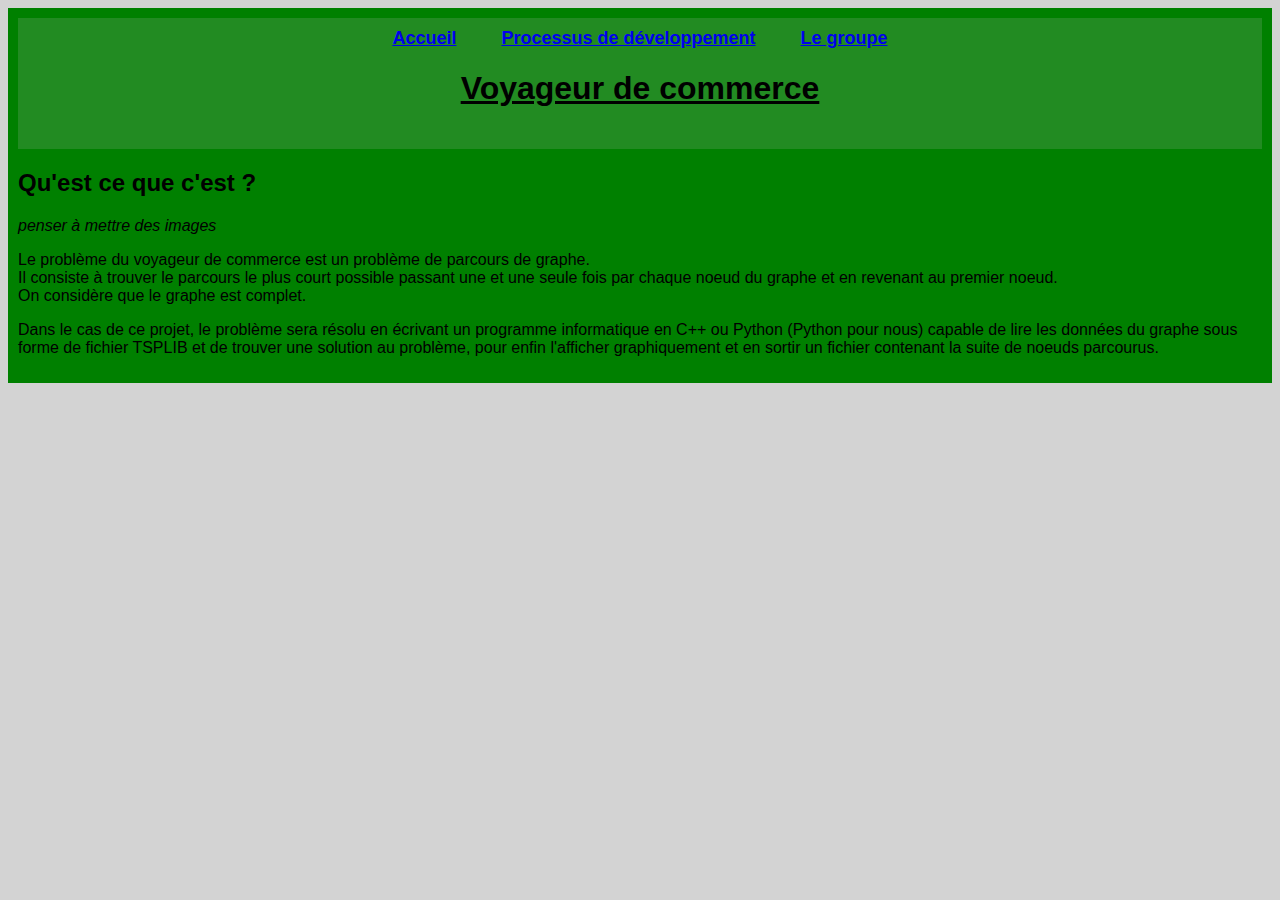
==== site/index.html @ 461889ff "mise en page" ====
<!DOCTYPE html>
<html>
    <head>
        <title>Voyageur de commerce</title>
        <link rel="stylesheet" href="styles/indexstyle.css">
        <meta charset="UTF-8">
    </head>
    <header>
        <h3 class="liens">
            <a href="index.html">Accueil</a>
            <a href="developpement.html"> Processus de développement</a> 
            <a href="groupe.html">Le groupe</a>
        </h3>
        <h1 id="titre">Voyageur de commerce</h1>
    </header>
    <body>
        <h2>Qu'est ce que c'est ?</h2>
        <p style="font-style: italic;">penser à mettre des images</p>
        <p>
        Le problème du voyageur de commerce est un problème de parcours de graphe. <br>
        Il consiste à trouver le parcours le plus court possible passant une et une seule fois par chaque noeud du graphe et
        en revenant au premier noeud. <br>
        On considère que le graphe est complet.
        </p>
        <p>
        Dans le cas de ce projet, le problème sera résolu en écrivant un programme informatique en C++ ou Python (Python pour
        nous) capable de lire les données du graphe sous forme de fichier TSPLIB et de trouver une solution au problème, pour
        enfin l'afficher graphiquement et en sortir un fichier contenant la suite de noeuds parcourus.
        </p>




    </body>
</html>
---- site/styles/indexstyle.css ----
html {
    background-color: lightgrey;
    font-family: 'Trebuchet MS', 'Lucida Sans Unicode', 'Lucida Grande', 'Lucida Sans', Arial, sans-serif;
}

header {
    background-color: forestgreen;
    text-align: center;
    padding-bottom: 20px;
    padding-top: 10px;
}

.liens {
    text-align: center;
    font-size: large;
    display: inline;
}

.liens a {
    padding: 20px;
}

#titre {
    font-size: xx-large;
    text-align: center;
    font-weight: bold;
    text-decoration: underline;
}

body {
    background-color: green;
    padding: 10px;
}
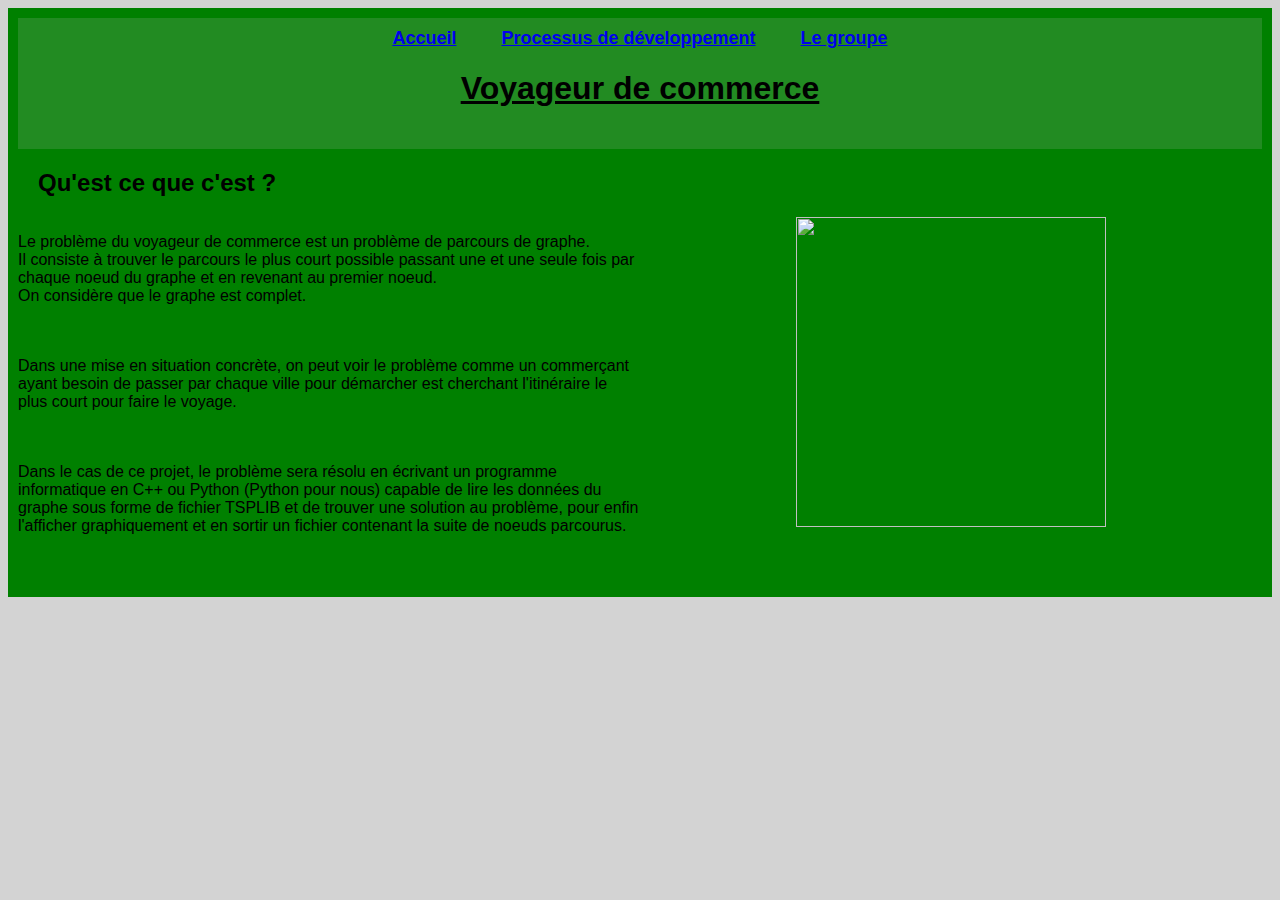
==== commit 5bf170bf: "commu" ====
--- a/site/index.html
+++ b/site/index.html
@@ -15,18 +15,32 @@
     </header>
     <body>
         <h2>Qu'est ce que c'est ?</h2>
-        <p style="font-style: italic;">penser à mettre des images</p>
-        <p>
-        Le problème du voyageur de commerce est un problème de parcours de graphe. <br>
-        Il consiste à trouver le parcours le plus court possible passant une et une seule fois par chaque noeud du graphe et
-        en revenant au premier noeud. <br>
-        On considère que le graphe est complet.
-        </p>
-        <p>
-        Dans le cas de ce projet, le problème sera résolu en écrivant un programme informatique en C++ ou Python (Python pour
-        nous) capable de lire les données du graphe sous forme de fichier TSPLIB et de trouver une solution au problème, pour
-        enfin l'afficher graphiquement et en sortir un fichier contenant la suite de noeuds parcourus.
-        </p>
+        <div class="bloc">
+            <div class="sousbloc">
+                <p>
+                    Le problème du voyageur de commerce est un problème de parcours de graphe. <br>
+                    Il consiste à trouver le parcours le plus court possible passant une et une seule fois par chaque noeud du graphe et
+                    en revenant au premier noeud. <br>
+                    On considère que le graphe est complet.
+                    <br><br><br>
+                </p>
+                <p>
+                    Dans une mise en situation concrète, on peut voir le problème comme un commerçant ayant besoin de passer par chaque
+                    ville pour démarcher est cherchant l'itinéraire le plus court pour faire le voyage.
+                    <br><br><br>
+                </p>
+                <p>
+                    Dans le cas de ce projet, le problème sera résolu en écrivant un programme informatique en C++ ou Python (Python pour
+                    nous) capable de lire les données du graphe sous forme de fichier TSPLIB et de trouver une solution au problème, pour
+                    enfin l'afficher graphiquement et en sortir un fichier contenant la suite de noeuds parcourus.
+                    <br><br><br>
+                </p>
+            </div>
+            <div class="sousbloc">
+                <img src="https://www.researchgate.net/profile/Xavier-Olive/publication/237592374/figure/fig2/AS:669413166575628@1536611944634/Probleme-du-voyageur-de-commerce-94-prefectures-francaises-a-1-b-5-10.ppm" 
+                width="310" height="310">
+            </div>
+        </div>
 
 
 
--- a/site/styles/indexstyle.css
+++ b/site/styles/indexstyle.css
@@ -30,4 +30,26 @@
 body {
     background-color: green;
     padding: 10px;
+}
+
+h2 {
+    padding-left: 20px;
+}
+
+.bloc::after {
+    content: "";
+    clear: both;
+    display: table;
+}
+
+.sousbloc {
+    float: left;
+    width: 50%;
+    padding: 0px;
+}
+
+.sousbloc img {
+    display: block;
+    margin-left: auto;
+    margin-right: auto;
 }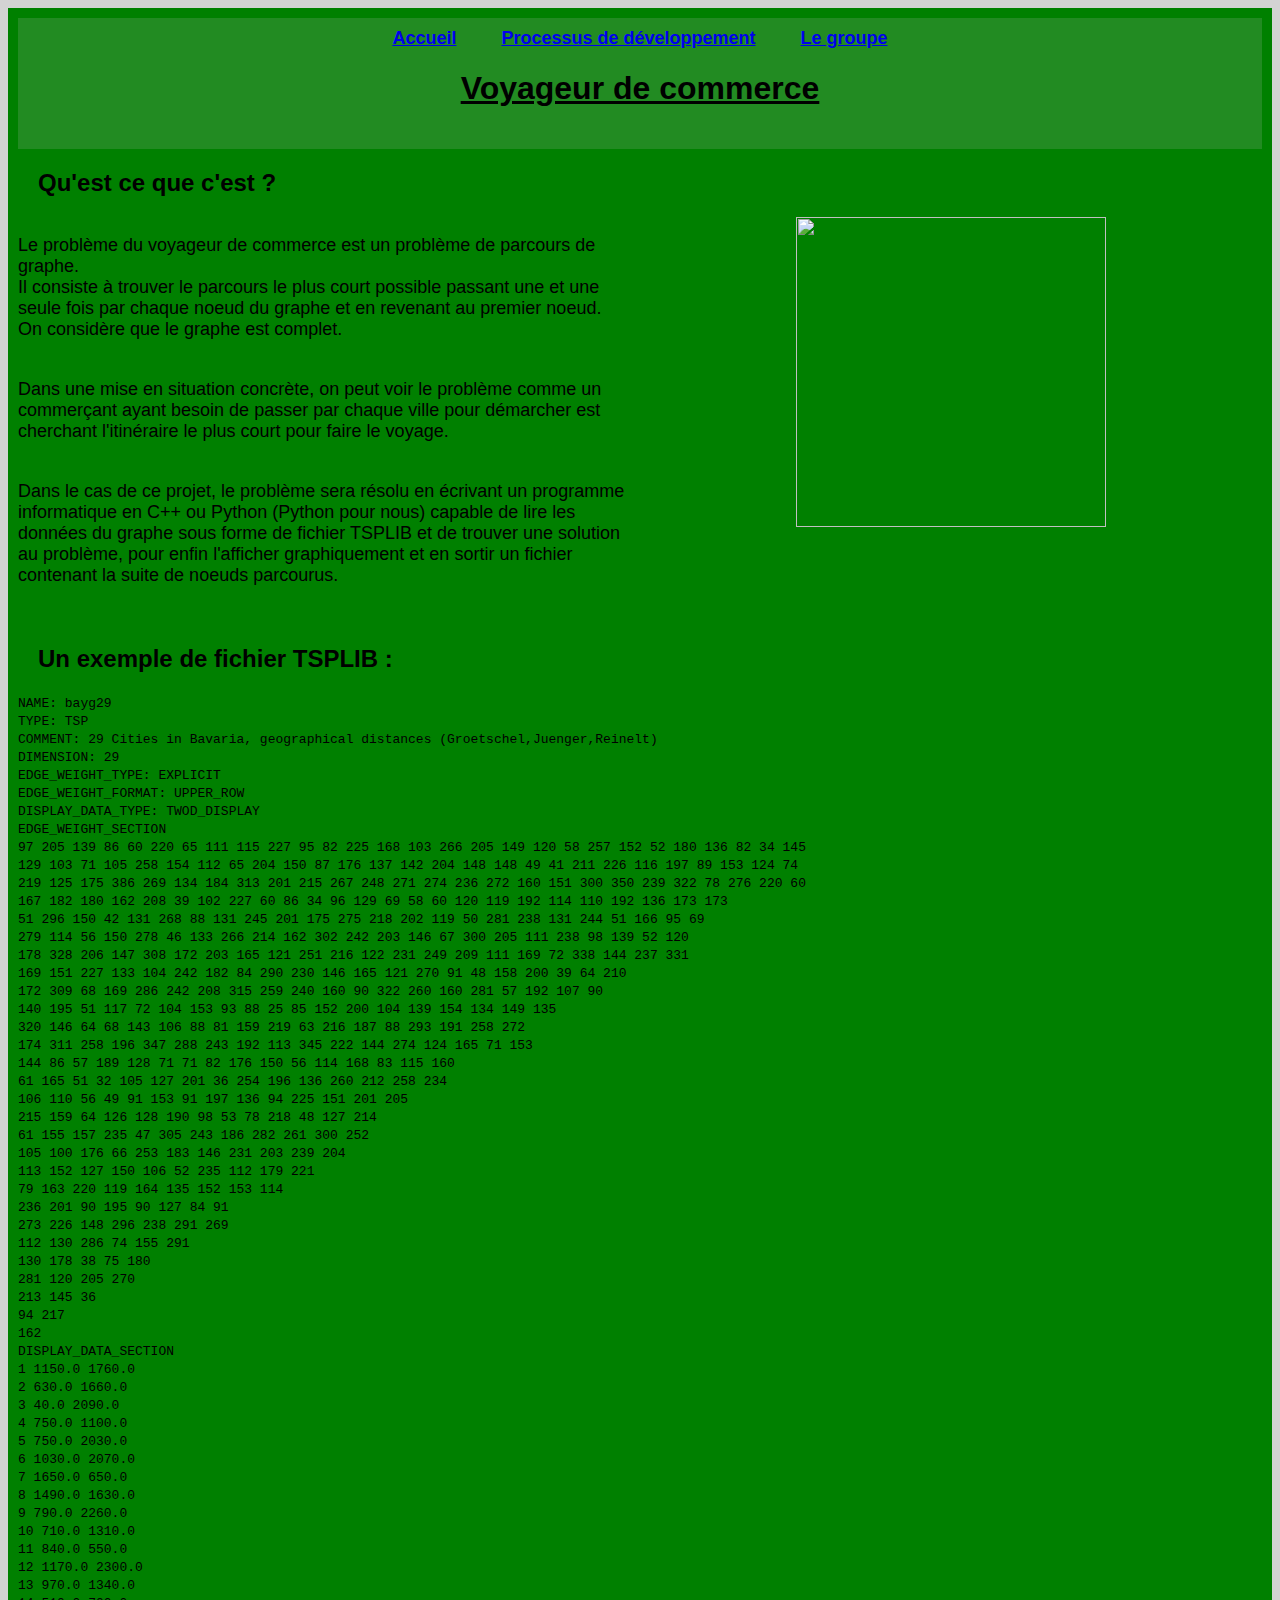
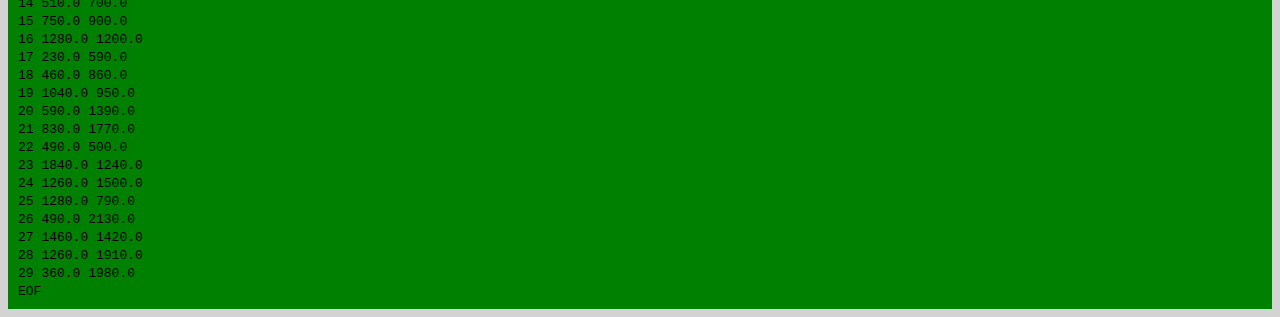
==== commit c5ad4f4f: "commit" ====
--- a/site/index.html
+++ b/site/index.html
@@ -22,18 +22,18 @@
                     Il consiste à trouver le parcours le plus court possible passant une et une seule fois par chaque noeud du graphe et
                     en revenant au premier noeud. <br>
                     On considère que le graphe est complet.
-                    <br><br><br>
+                    <br><br>
                 </p>
                 <p>
                     Dans une mise en situation concrète, on peut voir le problème comme un commerçant ayant besoin de passer par chaque
                     ville pour démarcher est cherchant l'itinéraire le plus court pour faire le voyage.
-                    <br><br><br>
+                    <br><br>
                 </p>
                 <p>
                     Dans le cas de ce projet, le problème sera résolu en écrivant un programme informatique en C++ ou Python (Python pour
                     nous) capable de lire les données du graphe sous forme de fichier TSPLIB et de trouver une solution au problème, pour
                     enfin l'afficher graphiquement et en sortir un fichier contenant la suite de noeuds parcourus.
-                    <br><br><br>
+                    <br><br>
                 </p>
             </div>
             <div class="sousbloc">
@@ -42,7 +42,76 @@
             </div>
         </div>
 
-
+        <h2>Un exemple de fichier TSPLIB :</h2>
+        <code>
+            NAME: bayg29<br>
+            TYPE: TSP<br>
+            COMMENT: 29 Cities in Bavaria, geographical distances (Groetschel,Juenger,Reinelt)<br>
+            DIMENSION: 29<br>
+            EDGE_WEIGHT_TYPE: EXPLICIT<br>
+            EDGE_WEIGHT_FORMAT: UPPER_ROW<br>
+            DISPLAY_DATA_TYPE: TWOD_DISPLAY<br>
+            EDGE_WEIGHT_SECTION<br>
+            97 205 139  86  60 220  65 111 115 227  95  82 225 168 103 266 205 149 120  58 257 152  52 180 136  82  34 145<br>
+            129 103  71 105 258 154 112  65 204 150  87 176 137 142 204 148 148  49  41 211 226 116 197  89 153 124  74<br>
+            219 125 175 386 269 134 184 313 201 215 267 248 271 274 236 272 160 151 300 350 239 322  78 276 220  60<br>
+            167 182 180 162 208  39 102 227  60  86  34  96 129  69  58  60 120 119 192 114 110 192 136 173 173<br>
+            51 296 150  42 131 268  88 131 245 201 175 275 218 202 119  50 281 238 131 244  51 166  95  69<br>
+            279 114  56 150 278  46 133 266 214 162 302 242 203 146  67 300 205 111 238  98 139  52 120<br>
+            178 328 206 147 308 172 203 165 121 251 216 122 231 249 209 111 169  72 338 144 237 331<br>
+            169 151 227 133 104 242 182  84 290 230 146 165 121 270  91  48 158 200  39  64 210<br>
+            172 309  68 169 286 242 208 315 259 240 160  90 322 260 160 281  57 192 107  90<br>
+            140 195  51 117  72 104 153  93  88  25  85 152 200 104 139 154 134 149 135<br>
+            320 146  64  68 143 106  88  81 159 219  63 216 187  88 293 191 258 272<br>
+            174 311 258 196 347 288 243 192 113 345 222 144 274 124 165  71 153<br>
+            144  86  57 189 128  71  71  82 176 150  56 114 168  83 115 160<br>
+            61 165  51  32 105 127 201  36 254 196 136 260 212 258 234<br>
+            106 110  56  49  91 153  91 197 136  94 225 151 201 205<br>
+            215 159  64 126 128 190  98  53  78 218  48 127 214<br>
+            61 155 157 235  47 305 243 186 282 261 300 252<br>
+            105 100 176  66 253 183 146 231 203 239 204<br>
+            113 152 127 150 106  52 235 112 179 221<br>
+            79 163 220 119 164 135 152 153 114<br>
+            236 201  90 195  90 127  84  91<br>
+            273 226 148 296 238 291 269<br>
+            112 130 286  74 155 291<br>
+            130 178  38  75 180<br>
+            281 120 205 270<br>
+            213 145  36<br>
+            94 217<br>
+            162<br>
+            DISPLAY_DATA_SECTION<br>
+            1    1150.0  1760.0<br>
+            2     630.0  1660.0<br>
+            3      40.0  2090.0<br>
+            4     750.0  1100.0<br>
+            5     750.0  2030.0<br>
+            6    1030.0  2070.0<br>
+            7    1650.0   650.0<br>
+            8    1490.0  1630.0<br>
+            9     790.0  2260.0<br>
+            10     710.0  1310.0<br>
+            11     840.0   550.0<br>
+            12    1170.0  2300.0<br>
+            13     970.0  1340.0<br>
+            14     510.0   700.0<br>
+            15     750.0   900.0<br>
+            16    1280.0  1200.0<br>
+            17     230.0   590.0<br>
+            18     460.0   860.0<br>
+            19    1040.0   950.0<br>
+            20     590.0  1390.0<br>
+            21     830.0  1770.0<br>
+            22     490.0   500.0<br>
+            23    1840.0  1240.0<br>
+            24    1260.0  1500.0<br>
+            25    1280.0   790.0<br>
+            26     490.0  2130.0<br>
+            27    1460.0  1420.0<br>
+            28    1260.0  1910.0<br>
+            29     360.0  1980.0<br>
+            EOF<br>
+        </code>
 
 
     </body>
--- a/site/styles/indexstyle.css
+++ b/site/styles/indexstyle.css
@@ -1,6 +1,10 @@
 html {
     background-color: lightgrey;
     font-family: 'Trebuchet MS', 'Lucida Sans Unicode', 'Lucida Grande', 'Lucida Sans', Arial, sans-serif;
+}
+
+p {
+    font-size: large;
 }
 
 header {
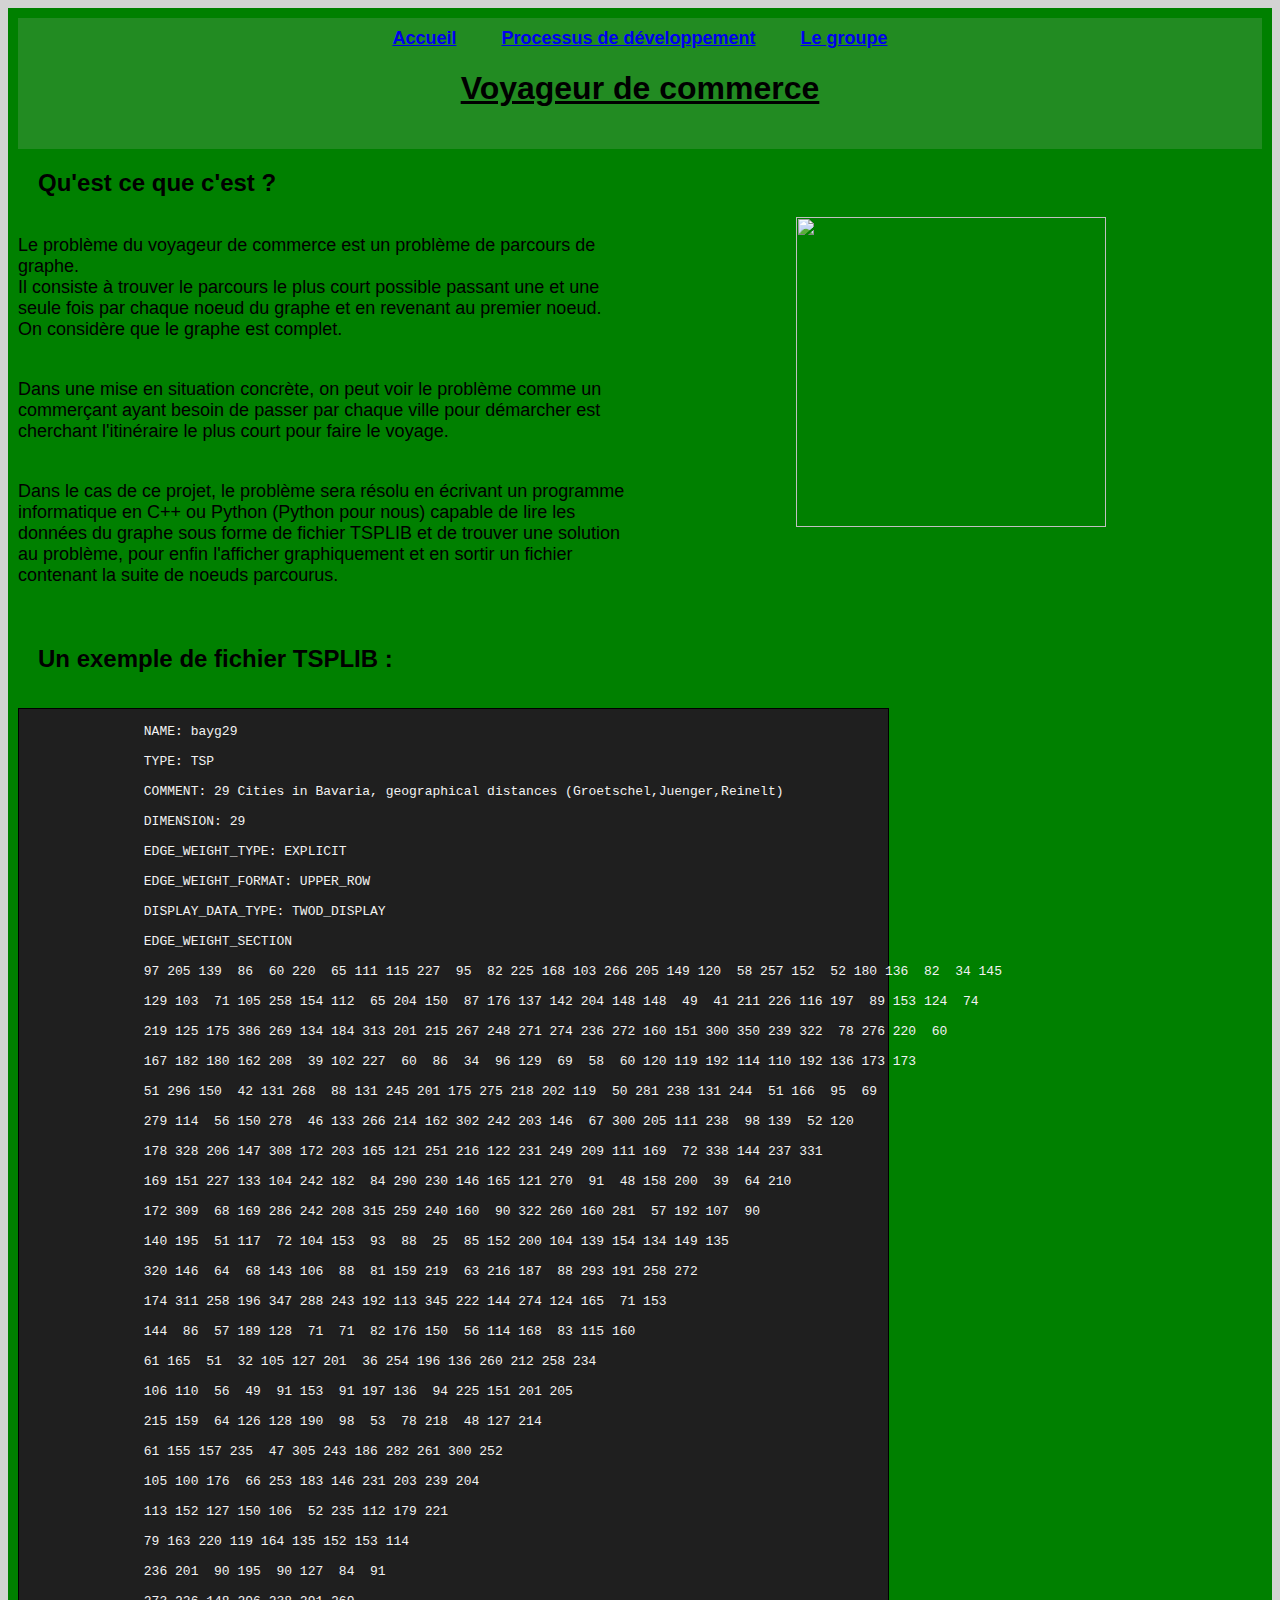
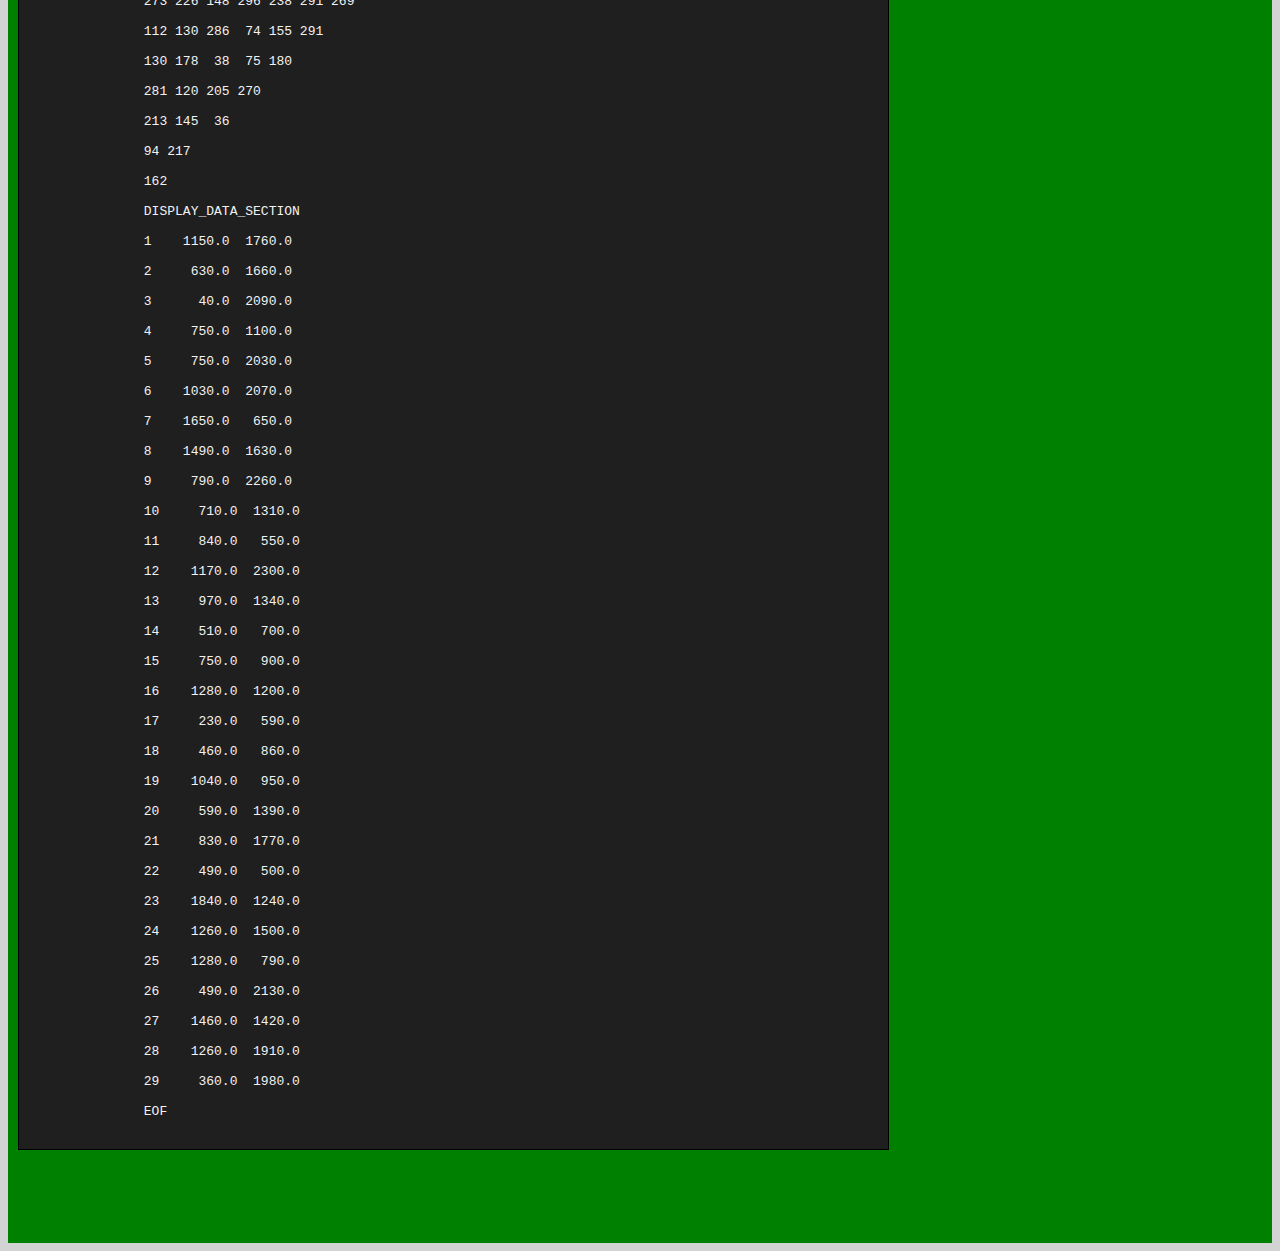
==== commit fa14f341: "styling" ====
--- a/site/index.html
+++ b/site/index.html
@@ -1,19 +1,20 @@
 <!DOCTYPE html>
-<html>
+<html lang="fr">
     <head>
         <title>Voyageur de commerce</title>
         <link rel="stylesheet" href="styles/indexstyle.css">
         <meta charset="UTF-8">
     </head>
-    <header>
-        <h3 class="liens">
-            <a href="index.html">Accueil</a>
-            <a href="developpement.html"> Processus de développement</a> 
-            <a href="groupe.html">Le groupe</a>
-        </h3>
-        <h1 id="titre">Voyageur de commerce</h1>
-    </header>
+
     <body>
+        <header>
+            <h3 class="liens">
+                <a href="index.html">Accueil</a>
+                <a href="developpement.html"> Processus de développement</a> 
+                <a href="groupe.html">Le groupe</a>
+            </h3>
+            <h1 id="titre">Voyageur de commerce</h1>
+        </header>
         <h2>Qu'est ce que c'est ?</h2>
         <div class="bloc">
             <div class="sousbloc">
@@ -43,76 +44,77 @@
         </div>
 
         <h2>Un exemple de fichier TSPLIB :</h2>
-        <code>
-            NAME: bayg29<br>
-            TYPE: TSP<br>
-            COMMENT: 29 Cities in Bavaria, geographical distances (Groetschel,Juenger,Reinelt)<br>
-            DIMENSION: 29<br>
-            EDGE_WEIGHT_TYPE: EXPLICIT<br>
-            EDGE_WEIGHT_FORMAT: UPPER_ROW<br>
-            DISPLAY_DATA_TYPE: TWOD_DISPLAY<br>
-            EDGE_WEIGHT_SECTION<br>
-            97 205 139  86  60 220  65 111 115 227  95  82 225 168 103 266 205 149 120  58 257 152  52 180 136  82  34 145<br>
-            129 103  71 105 258 154 112  65 204 150  87 176 137 142 204 148 148  49  41 211 226 116 197  89 153 124  74<br>
-            219 125 175 386 269 134 184 313 201 215 267 248 271 274 236 272 160 151 300 350 239 322  78 276 220  60<br>
-            167 182 180 162 208  39 102 227  60  86  34  96 129  69  58  60 120 119 192 114 110 192 136 173 173<br>
-            51 296 150  42 131 268  88 131 245 201 175 275 218 202 119  50 281 238 131 244  51 166  95  69<br>
-            279 114  56 150 278  46 133 266 214 162 302 242 203 146  67 300 205 111 238  98 139  52 120<br>
-            178 328 206 147 308 172 203 165 121 251 216 122 231 249 209 111 169  72 338 144 237 331<br>
-            169 151 227 133 104 242 182  84 290 230 146 165 121 270  91  48 158 200  39  64 210<br>
-            172 309  68 169 286 242 208 315 259 240 160  90 322 260 160 281  57 192 107  90<br>
-            140 195  51 117  72 104 153  93  88  25  85 152 200 104 139 154 134 149 135<br>
-            320 146  64  68 143 106  88  81 159 219  63 216 187  88 293 191 258 272<br>
-            174 311 258 196 347 288 243 192 113 345 222 144 274 124 165  71 153<br>
-            144  86  57 189 128  71  71  82 176 150  56 114 168  83 115 160<br>
-            61 165  51  32 105 127 201  36 254 196 136 260 212 258 234<br>
-            106 110  56  49  91 153  91 197 136  94 225 151 201 205<br>
-            215 159  64 126 128 190  98  53  78 218  48 127 214<br>
-            61 155 157 235  47 305 243 186 282 261 300 252<br>
-            105 100 176  66 253 183 146 231 203 239 204<br>
-            113 152 127 150 106  52 235 112 179 221<br>
-            79 163 220 119 164 135 152 153 114<br>
-            236 201  90 195  90 127  84  91<br>
-            273 226 148 296 238 291 269<br>
-            112 130 286  74 155 291<br>
-            130 178  38  75 180<br>
-            281 120 205 270<br>
-            213 145  36<br>
-            94 217<br>
-            162<br>
-            DISPLAY_DATA_SECTION<br>
-            1    1150.0  1760.0<br>
-            2     630.0  1660.0<br>
-            3      40.0  2090.0<br>
-            4     750.0  1100.0<br>
-            5     750.0  2030.0<br>
-            6    1030.0  2070.0<br>
-            7    1650.0   650.0<br>
-            8    1490.0  1630.0<br>
-            9     790.0  2260.0<br>
-            10     710.0  1310.0<br>
-            11     840.0   550.0<br>
-            12    1170.0  2300.0<br>
-            13     970.0  1340.0<br>
-            14     510.0   700.0<br>
-            15     750.0   900.0<br>
-            16    1280.0  1200.0<br>
-            17     230.0   590.0<br>
-            18     460.0   860.0<br>
-            19    1040.0   950.0<br>
-            20     590.0  1390.0<br>
-            21     830.0  1770.0<br>
-            22     490.0   500.0<br>
-            23    1840.0  1240.0<br>
-            24    1260.0  1500.0<br>
-            25    1280.0   790.0<br>
-            26     490.0  2130.0<br>
-            27    1460.0  1420.0<br>
-            28    1260.0  1910.0<br>
-            29     360.0  1980.0<br>
-            EOF<br>
-        </code>
-
+        <pre>
+            <code>
+                NAME: bayg29<br>
+                TYPE: TSP<br>
+                COMMENT: 29 Cities in Bavaria, geographical distances (Groetschel,Juenger,Reinelt)<br>
+                DIMENSION: 29<br>
+                EDGE_WEIGHT_TYPE: EXPLICIT<br>
+                EDGE_WEIGHT_FORMAT: UPPER_ROW<br>
+                DISPLAY_DATA_TYPE: TWOD_DISPLAY<br>
+                EDGE_WEIGHT_SECTION<br>
+                97 205 139  86  60 220  65 111 115 227  95  82 225 168 103 266 205 149 120  58 257 152  52 180 136  82  34 145<br>
+                129 103  71 105 258 154 112  65 204 150  87 176 137 142 204 148 148  49  41 211 226 116 197  89 153 124  74<br>
+                219 125 175 386 269 134 184 313 201 215 267 248 271 274 236 272 160 151 300 350 239 322  78 276 220  60<br>
+                167 182 180 162 208  39 102 227  60  86  34  96 129  69  58  60 120 119 192 114 110 192 136 173 173<br>
+                51 296 150  42 131 268  88 131 245 201 175 275 218 202 119  50 281 238 131 244  51 166  95  69<br>
+                279 114  56 150 278  46 133 266 214 162 302 242 203 146  67 300 205 111 238  98 139  52 120<br>
+                178 328 206 147 308 172 203 165 121 251 216 122 231 249 209 111 169  72 338 144 237 331<br>
+                169 151 227 133 104 242 182  84 290 230 146 165 121 270  91  48 158 200  39  64 210<br>
+                172 309  68 169 286 242 208 315 259 240 160  90 322 260 160 281  57 192 107  90<br>
+                140 195  51 117  72 104 153  93  88  25  85 152 200 104 139 154 134 149 135<br>
+                320 146  64  68 143 106  88  81 159 219  63 216 187  88 293 191 258 272<br>
+                174 311 258 196 347 288 243 192 113 345 222 144 274 124 165  71 153<br>
+                144  86  57 189 128  71  71  82 176 150  56 114 168  83 115 160<br>
+                61 165  51  32 105 127 201  36 254 196 136 260 212 258 234<br>
+                106 110  56  49  91 153  91 197 136  94 225 151 201 205<br>
+                215 159  64 126 128 190  98  53  78 218  48 127 214<br>
+                61 155 157 235  47 305 243 186 282 261 300 252<br>
+                105 100 176  66 253 183 146 231 203 239 204<br>
+                113 152 127 150 106  52 235 112 179 221<br>
+                79 163 220 119 164 135 152 153 114<br>
+                236 201  90 195  90 127  84  91<br>
+                273 226 148 296 238 291 269<br>
+                112 130 286  74 155 291<br>
+                130 178  38  75 180<br>
+                281 120 205 270<br>
+                213 145  36<br>
+                94 217<br>
+                162<br>
+                DISPLAY_DATA_SECTION<br>
+                1    1150.0  1760.0<br>
+                2     630.0  1660.0<br>
+                3      40.0  2090.0<br>
+                4     750.0  1100.0<br>
+                5     750.0  2030.0<br>
+                6    1030.0  2070.0<br>
+                7    1650.0   650.0<br>
+                8    1490.0  1630.0<br>
+                9     790.0  2260.0<br>
+                10     710.0  1310.0<br>
+                11     840.0   550.0<br>
+                12    1170.0  2300.0<br>
+                13     970.0  1340.0<br>
+                14     510.0   700.0<br>
+                15     750.0   900.0<br>
+                16    1280.0  1200.0<br>
+                17     230.0   590.0<br>
+                18     460.0   860.0<br>
+                19    1040.0   950.0<br>
+                20     590.0  1390.0<br>
+                21     830.0  1770.0<br>
+                22     490.0   500.0<br>
+                23    1840.0  1240.0<br>
+                24    1260.0  1500.0<br>
+                25    1280.0   790.0<br>
+                26     490.0  2130.0<br>
+                27    1460.0  1420.0<br>
+                28    1260.0  1910.0<br>
+                29     360.0  1980.0<br>
+                EOF<br>
+            </code>
+        </pre>
 
     </body>
 </html>--- a/site/styles/indexstyle.css
+++ b/site/styles/indexstyle.css
@@ -34,6 +34,7 @@
 body {
     background-color: green;
     padding: 10px;
+    padding-bottom: 50px;
 }
 
 h2 {
@@ -56,4 +57,14 @@
     display: block;
     margin-left: auto;
     margin-right: auto;
-}+}
+
+pre code {
+    background-color: #1f1f1f;
+    color: #f2f2f2;
+    border: 1px solid black;
+    display: block;
+    padding-right: 50px;
+    margin-right: 30%;
+  }
+
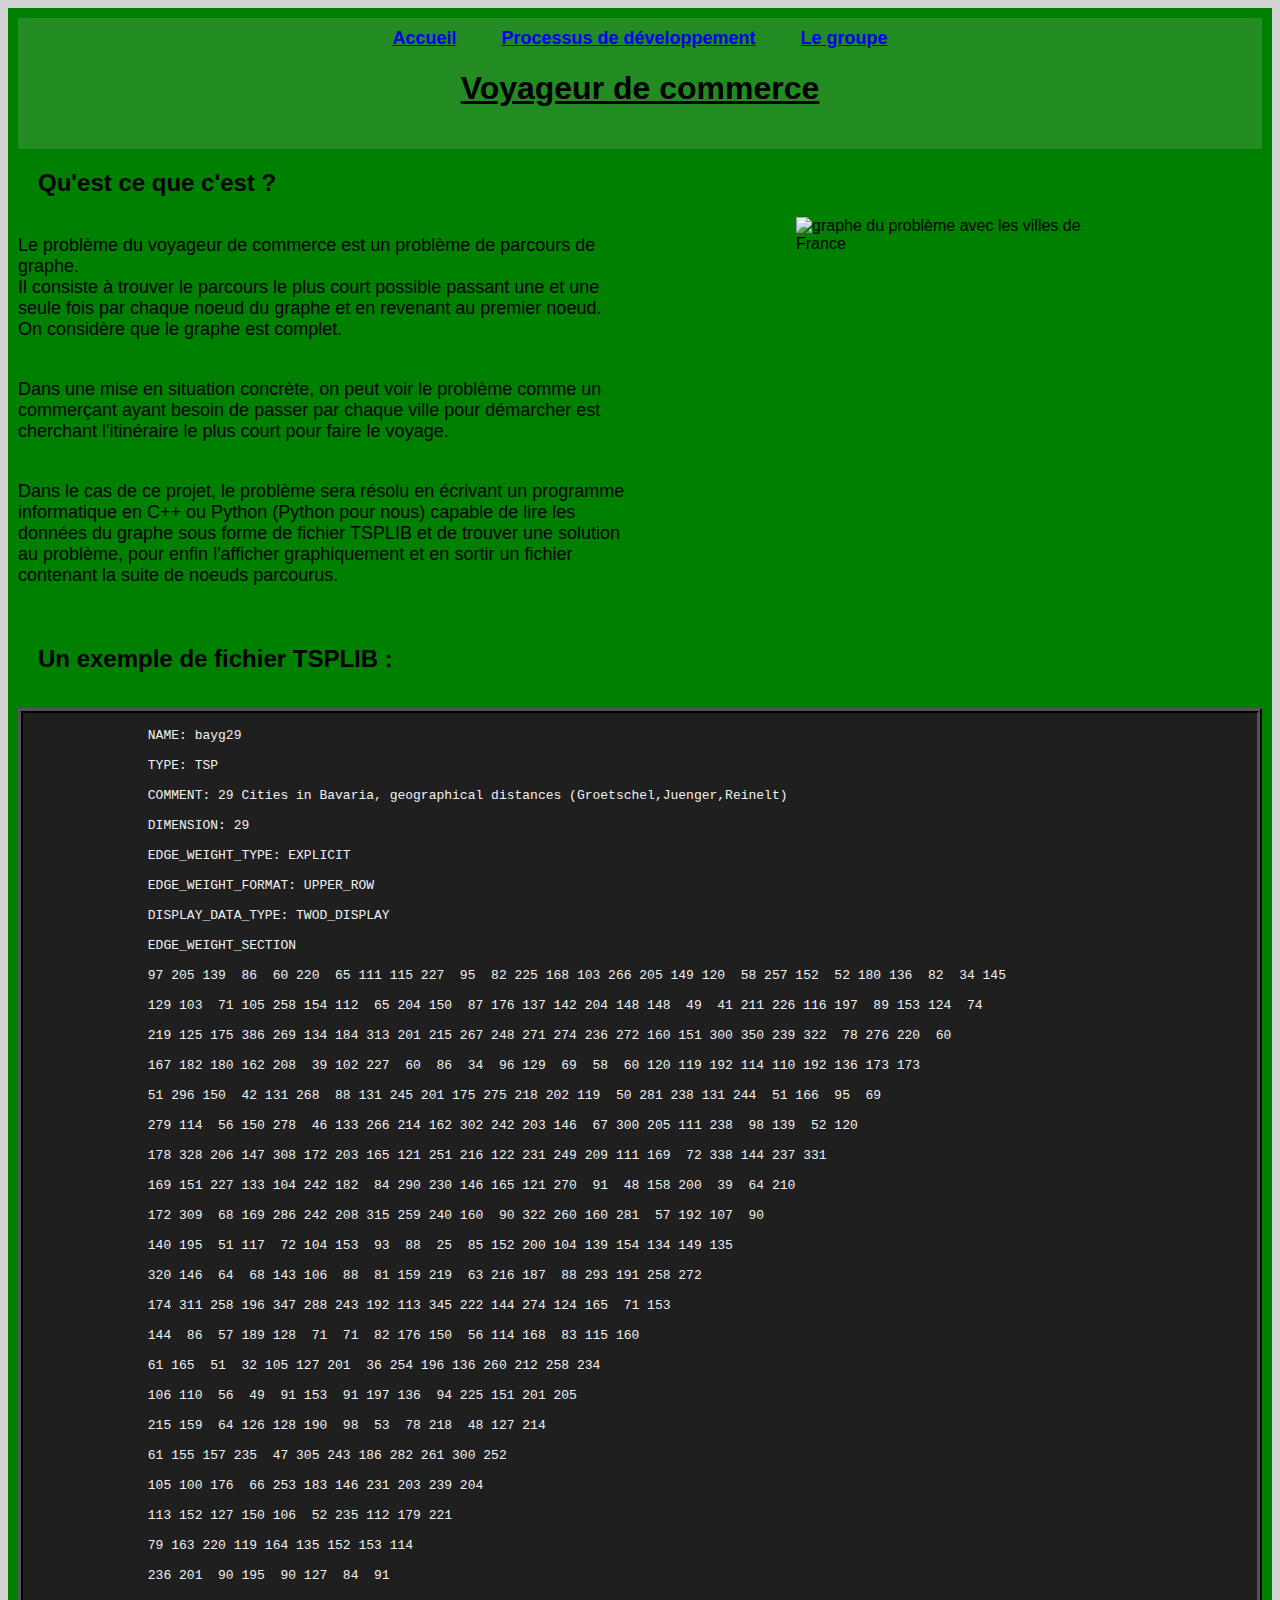
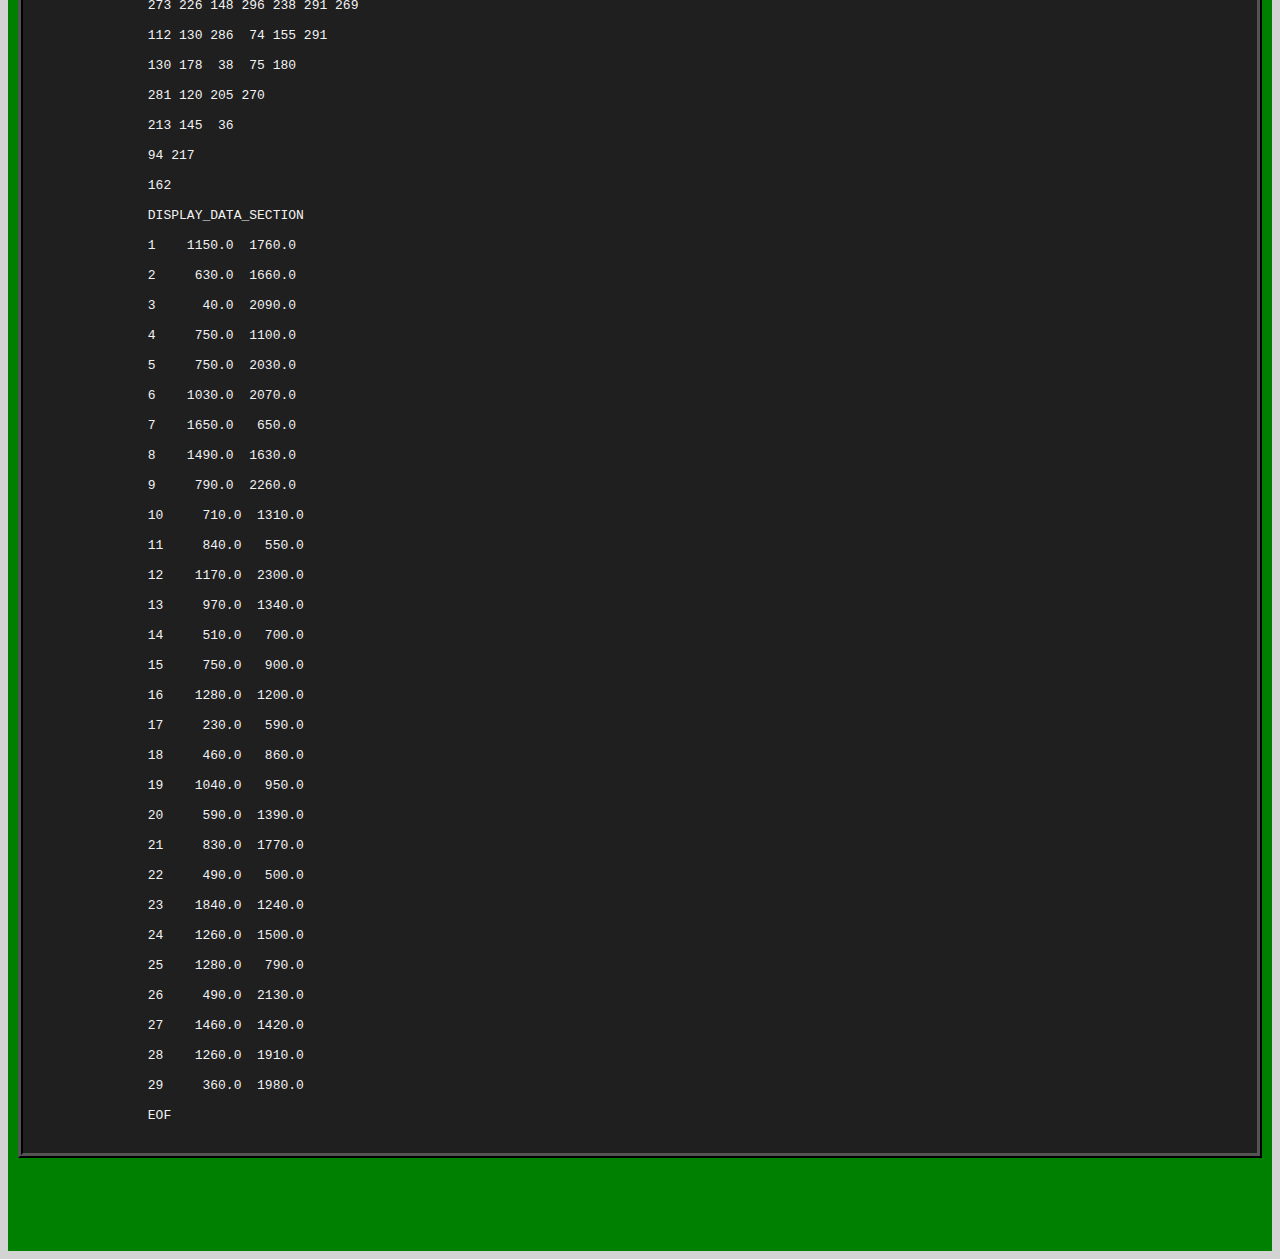
==== commit b3e09556: "vérification code html" ====
--- a/site/index.html
+++ b/site/index.html
@@ -15,6 +15,7 @@
             </h3>
             <h1 id="titre">Voyageur de commerce</h1>
         </header>
+
         <h2>Qu'est ce que c'est ?</h2>
         <div class="bloc">
             <div class="sousbloc">
@@ -39,7 +40,7 @@
             </div>
             <div class="sousbloc">
                 <img src="https://www.researchgate.net/profile/Xavier-Olive/publication/237592374/figure/fig2/AS:669413166575628@1536611944634/Probleme-du-voyageur-de-commerce-94-prefectures-francaises-a-1-b-5-10.ppm" 
-                width="310" height="310">
+                width="310" height="310" alt="graphe du problème avec les villes de France">
             </div>
         </div>
 
--- a/site/styles/indexstyle.css
+++ b/site/styles/indexstyle.css
@@ -62,9 +62,10 @@
 pre code {
     background-color: #1f1f1f;
     color: #f2f2f2;
-    border: 1px solid black;
+    border: 5px ridge black;
     display: block;
-    padding-right: 50px;
-    margin-right: 30%;
+    margin-left: auto;
+    margin-right: auto;
+    padding-right: auto;
   }
 
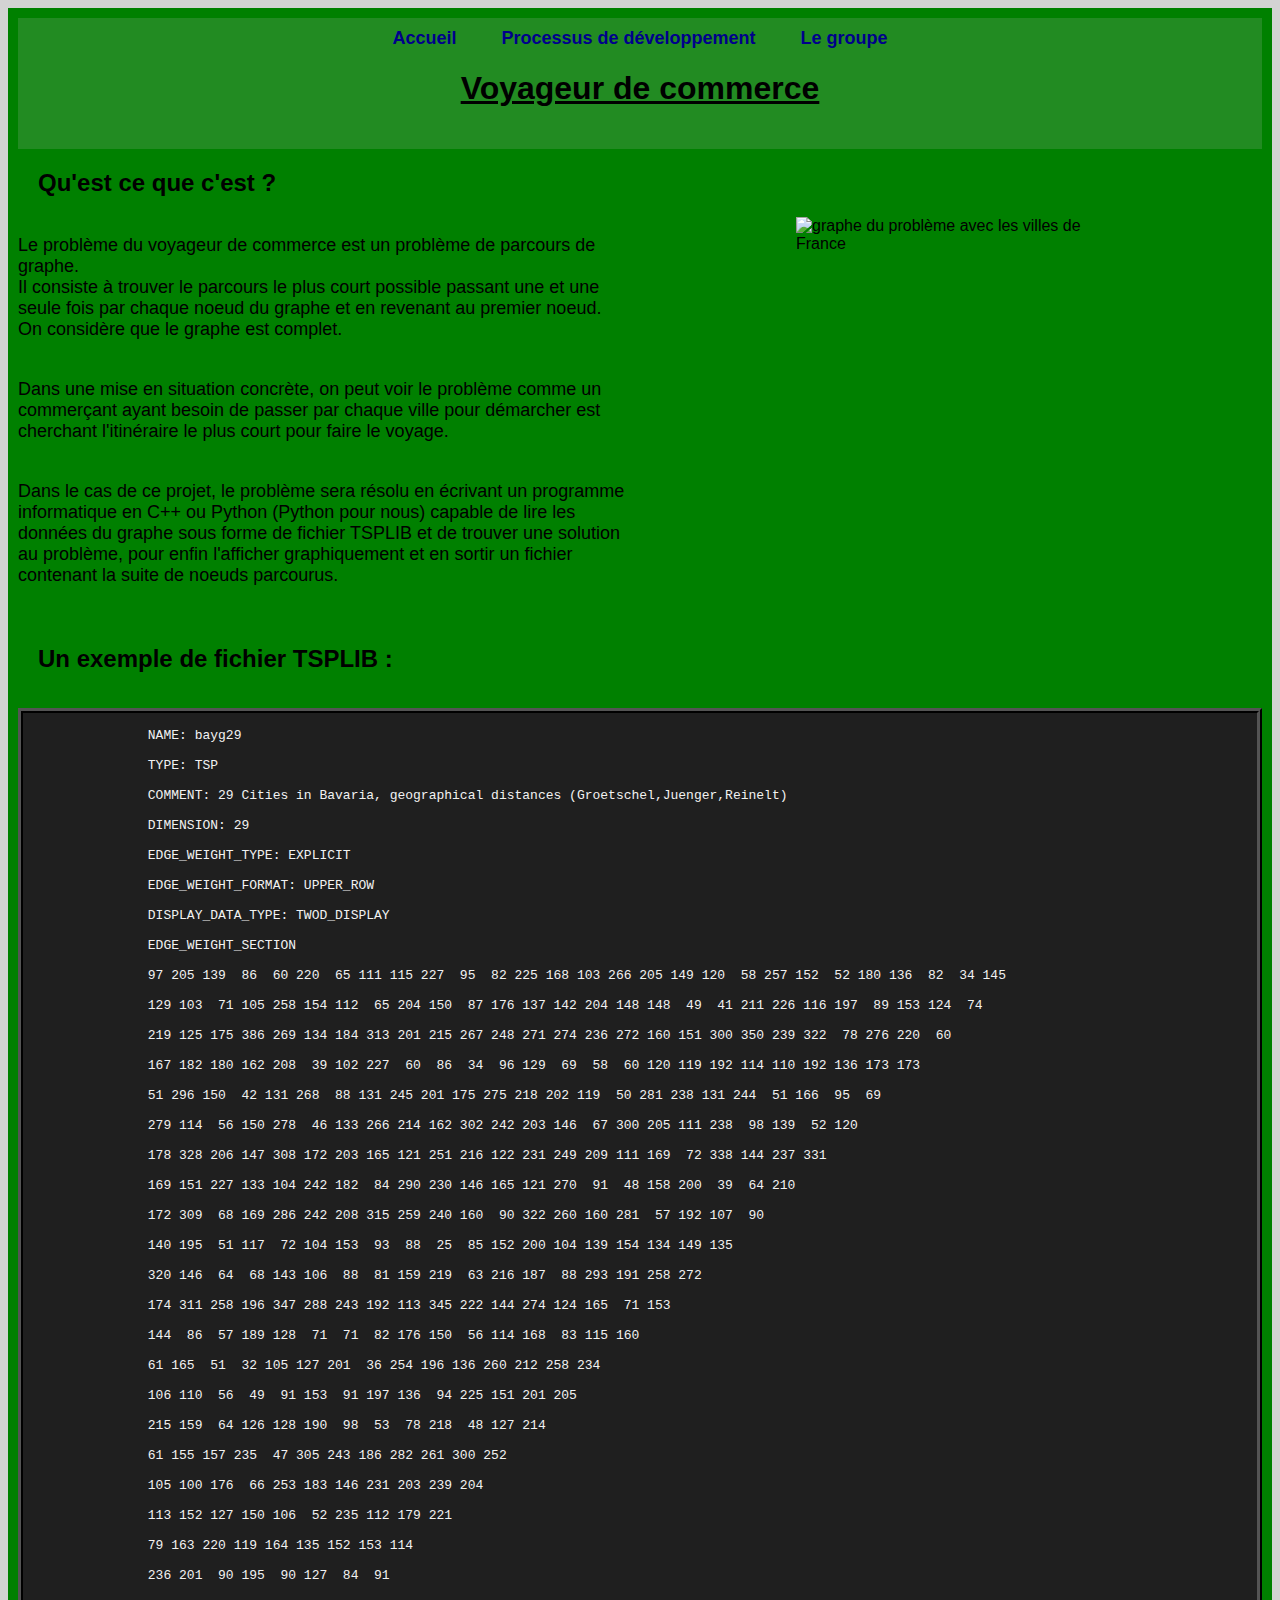
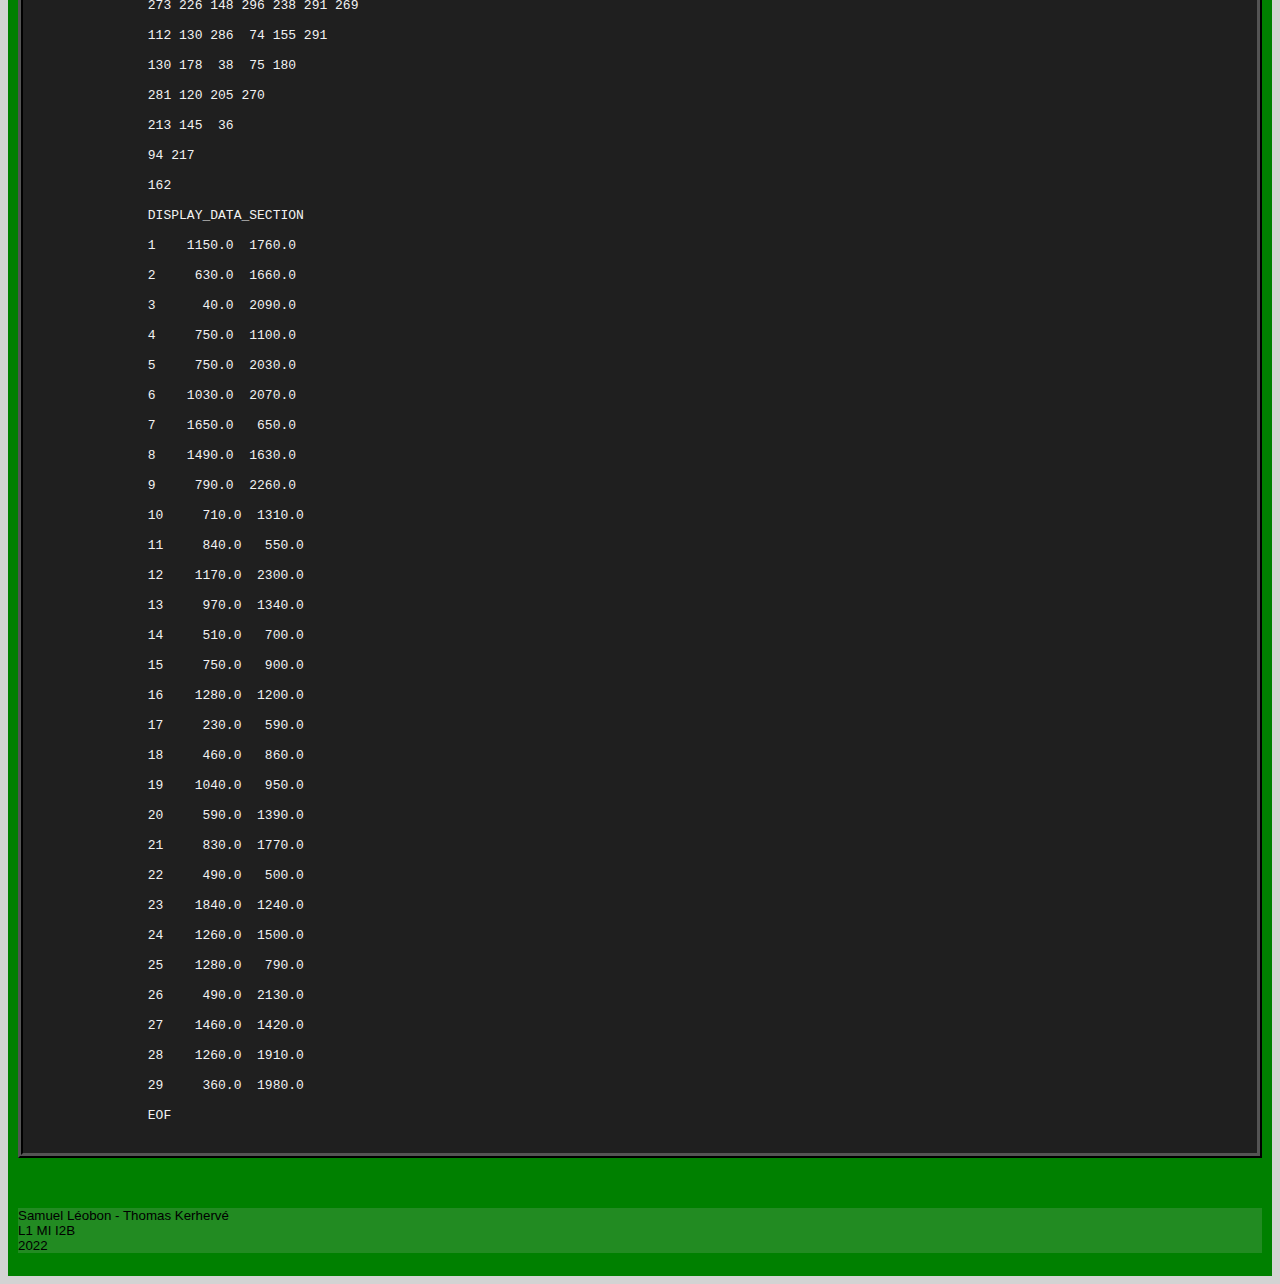
==== commit 7fc18ecf: "ajout footer" ====
--- a/site/index.html
+++ b/site/index.html
@@ -117,5 +117,13 @@
             </code>
         </pre>
 
+        <footer>
+            <p>
+                Samuel Léobon - Thomas Kerhervé<br>
+                L1 MI I2B<br>
+                2022<br>
+            </p>
+        </footer>
+
     </body>
 </html>--- a/site/styles/indexstyle.css
+++ b/site/styles/indexstyle.css
@@ -34,7 +34,6 @@
 body {
     background-color: green;
     padding: 10px;
-    padding-bottom: 50px;
 }
 
 h2 {
@@ -69,3 +68,33 @@
     padding-right: auto;
   }
 
+#centr {
+      margin-left: auto;
+      margin-right: auto;
+  }
+
+a:link {
+    color:darkblue;
+    text-decoration: none;
+}
+
+a:visited {
+    color:darkblue;
+    text-decoration: none;
+}
+
+a:hover {
+    font-weight: bold;
+    font-style: italic;
+}
+
+footer {
+    background-color: forestgreen;
+    text-align: left;
+    margin-top: 20px;
+    margin-bottom: 10px;
+}
+
+footer p {
+    font-size: smaller;
+}